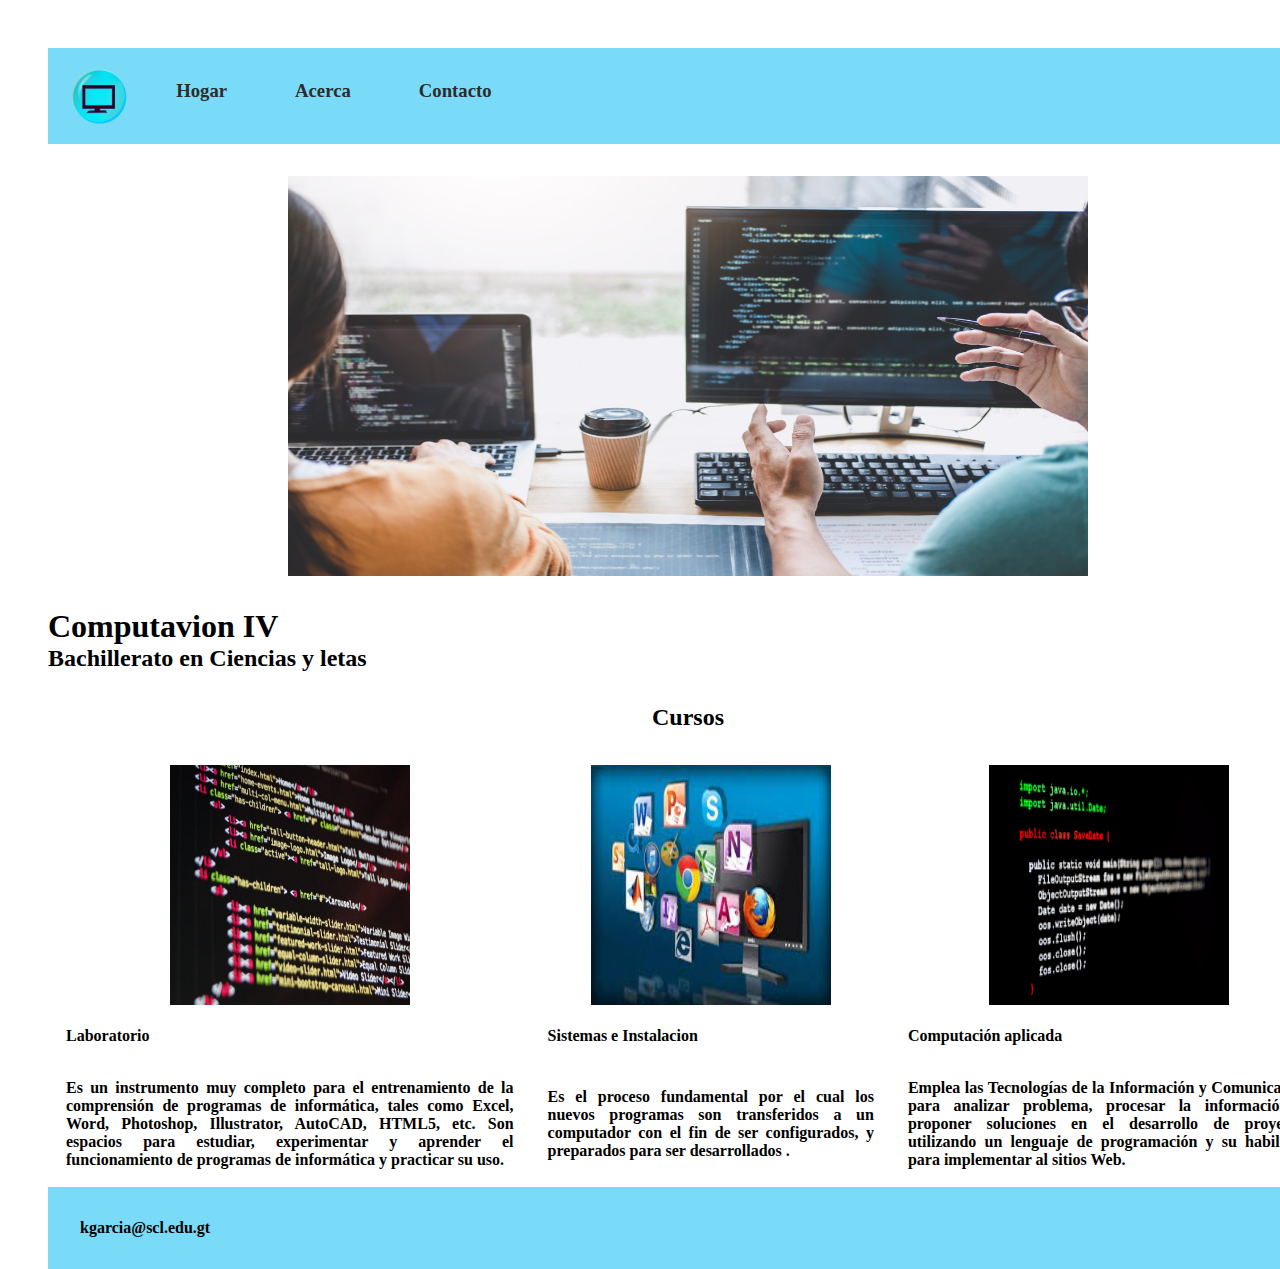
==== index.html @ f298deee "Add files via upload" ====
<!DOCTYPE html>
<html lang="en">
<head>
    <meta charset="UTF-8">
    <meta http-equiv="X-UA-Compatible" content="IE=edge">
    <meta name="viewport" content="width=device-width, initial-scale=1.0">
    <title>Evaluacion</title>
    

    <!--Direcciones de css-->
    <link rel="stylesheet" href="./css/config.css">
    <link rel="stylesheet" href="./css/index.css">

</head>
<body>
    <div class="contenido">
        <div class="center">
            <ul class="componentes">
                <li class="usuario"><img src="./img/logo1.png" alt=""></li>
                <li><a href="./index.html"><h3>Hogar</h3></a></li>
                <li><a href="./acerca.html"><h3>Acerca</h3></a></li>
                <li><a href=""><h3>Contacto</h3></a></li>
            </ul> 
        </div>
        
        <div class="foto1">
            <img src="./img/foto1.png" alt="" class="tamañofoto">
        </div>
        <div>
            <h1>Computavion IV</h1>
            <h2>Bachillerato en Ciencias y letas </h2>
            
        </div>
        <div class="titulo1">
            <ul><h2>Cursos</h2></ul>
        </div>

        <table >
            <tr class="imagenes">
                <th><img src="./img/cuadro1.1.png" alt=""></th>
                <th><img src="./img/cuadro2.2.png" alt=""></th>
                <th><img src="./img/cuadro3.3.png" alt=""></th>
            </tr>
            <tr class="subtitulos">
                <th><p>Laboratorio</p></th>
                <th><p>Sistemas e Instalacion</p></th>
                <th><p>Computación aplicada</p></th>
            </tr>
            <tr class="tablatexto">
                <th><p>Es un instrumento muy completo para el entrenamiento de la comprensión de programas de informática, tales como Excel, Word, Photoshop, Illustrator, AutoCAD, HTML5, etc. Son espacios para estudiar, experimentar y aprender el funcionamiento de programas de informática y practicar su uso.</p></th>
    
                <th><p>Es el proceso fundamental por el cual los nuevos programas son transferidos a un computador con el fin de ser configurados, y preparados para ser desarrollados .</p></th>
    
                <th><p>Emplea las Tecnologías de la Información y Comunicación para analizar problema, procesar la información y proponer soluciones en el desarrollo de proyectos utilizando un lenguaje de programación y su habilidad para implementar al sitios Web.</p></th>
            </tr>
        </table>
        <div>
            <ul class="ultimo">
                <a href="">
                    <b>kgarcia@scl.edu.gt</b>
                </a>
            </ul>
        </div>
    </div>    

</body>
</html>
---- css/config.css ----
*{
    margin: 0;
    padding: 0;
    
}
.html, body{
    font-size: rem; /* Unidad rem */
}
---- css/index.css ----
.contenido{
    width: 80rem;
    height: 100vh;
    padding: 3rem;

    margin: auto;

}
img{
    width: 6rem;
    height: 6rem;
}
.center{
    display: flex;
    justify-content: center;
    align-items: center;
    background: rgb(122, 219, 248);
    padding: 0.01rem;
}
.usuario{
    float: left;
}
.componentes{
    width: 100%;
    list-style-type: none;
    text-align: left;
}
.componentes li{
    display: inline-flex;
    text-align: center;
}
.componentes li a{
    text-decoration: none;
    color: rgb(44, 44, 44);
    margin: 2rem;
}
.componentes li a:hover{
    background: rgb(47, 103, 224);
}
.foto1{
    display: flex;
    justify-content: center;
    align-items: center;
    margin: 2rem;
}
.tamañofoto{
    width: 50rem;
    height: 25rem;
}
.titulo1{
    display: flex;
    justify-content: center;
    align-items: center;
    margin: 2rem;
}
.imagenes img{
    height: 15rem;
    width: 15rem;
}
.subtitulos p{
    text-align: left;
    margin: 1rem;
}
.tablatexto p{
    margin: 1rem;
    text-align: left;
    text-align: justify;
}
.ultimo a{
    display: flex;
    text-align: left;
    background: rgb(122, 219, 248);
    padding: 2rem;
    list-style-type: none;
    text-decoration: none;
    color: rgb(0, 0, 0);
}
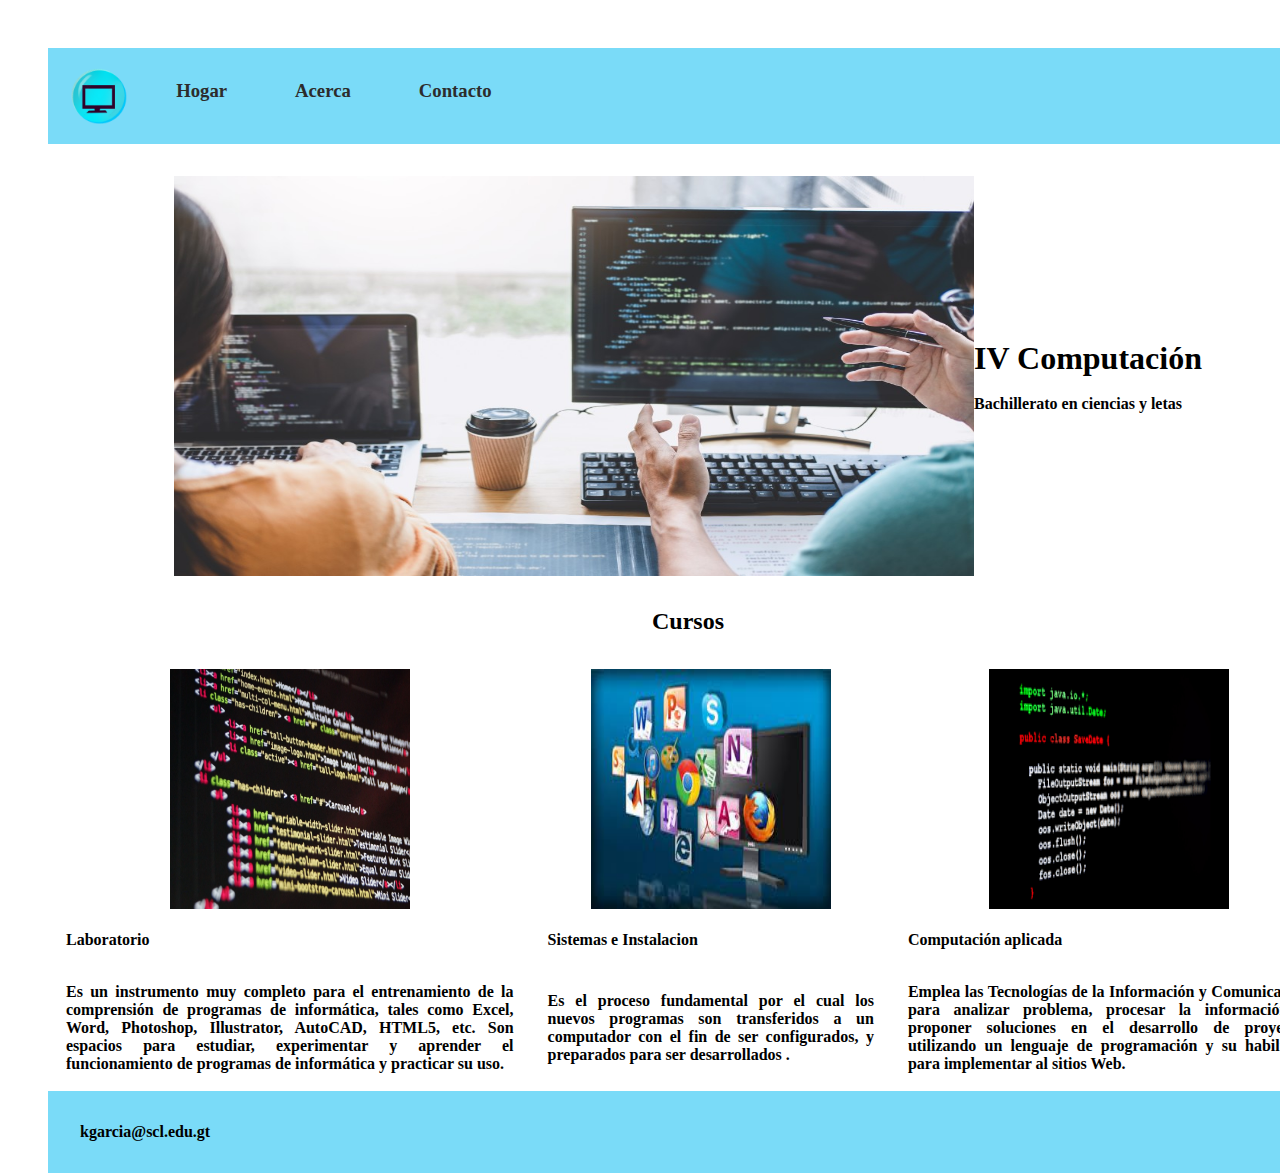
==== commit e1a69fe4: "Update index.html" ====
--- a/index.html
+++ b/index.html
@@ -25,16 +25,14 @@
         
         <div class="foto1">
             <img src="./img/foto1.png" alt="" class="tamañofoto">
-        </div>
-        <div>
-            <h1>Computavion IV</h1>
-            <h2>Bachillerato en Ciencias y letas </h2>
-            
+            <div class="txtimg">
+                <h1>IV Computación</h1>
+                <br><h4>Bachillerato en ciencias y letas</h4>
+            </div>
         </div>
         <div class="titulo1">
             <ul><h2>Cursos</h2></ul>
         </div>
-
         <table >
             <tr class="imagenes">
                 <th><img src="./img/cuadro1.1.png" alt=""></th>
@@ -64,4 +62,4 @@
     </div>    
 
 </body>
-</html>+</html>
